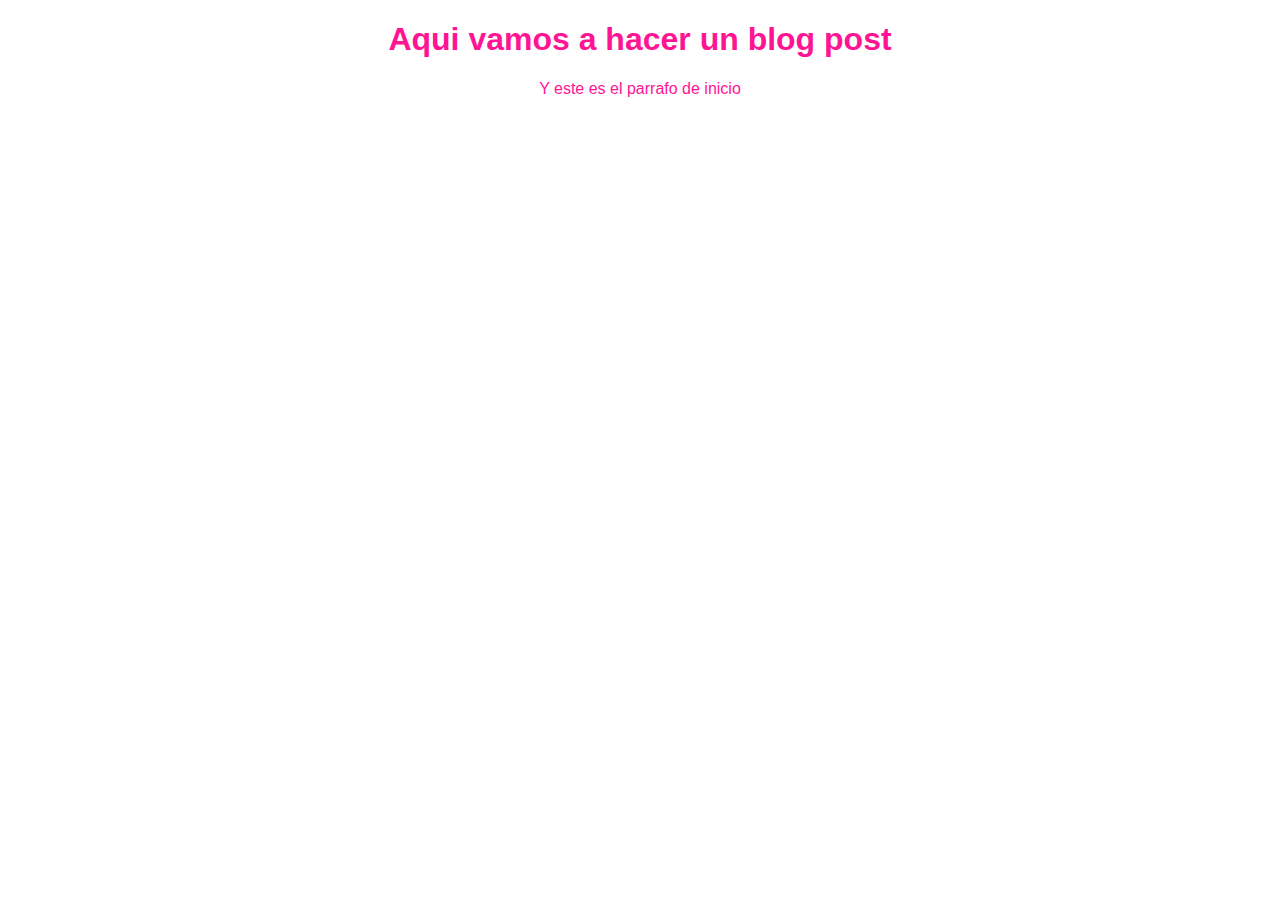
==== blogpost.html @ 311179f8 "arranco mi proyecto real con html y css" ====
<!DOCTYPE html>
<html lang="en">
<head>
    <meta charset="UTF-8">
    <title>El titulo del post</title>
    <link rel="stylesheet" href="css/estilos.css">
</head>
<body>
    <h1>Aqui vamos a hacer un blog post</h1>
    <p>Y este es el parrafo de inicio</p>
</body>
</html>
---- css/estilos.css ----
body {
    color:deeppink;
    text-align: center;
    font-family: "Arial";
}
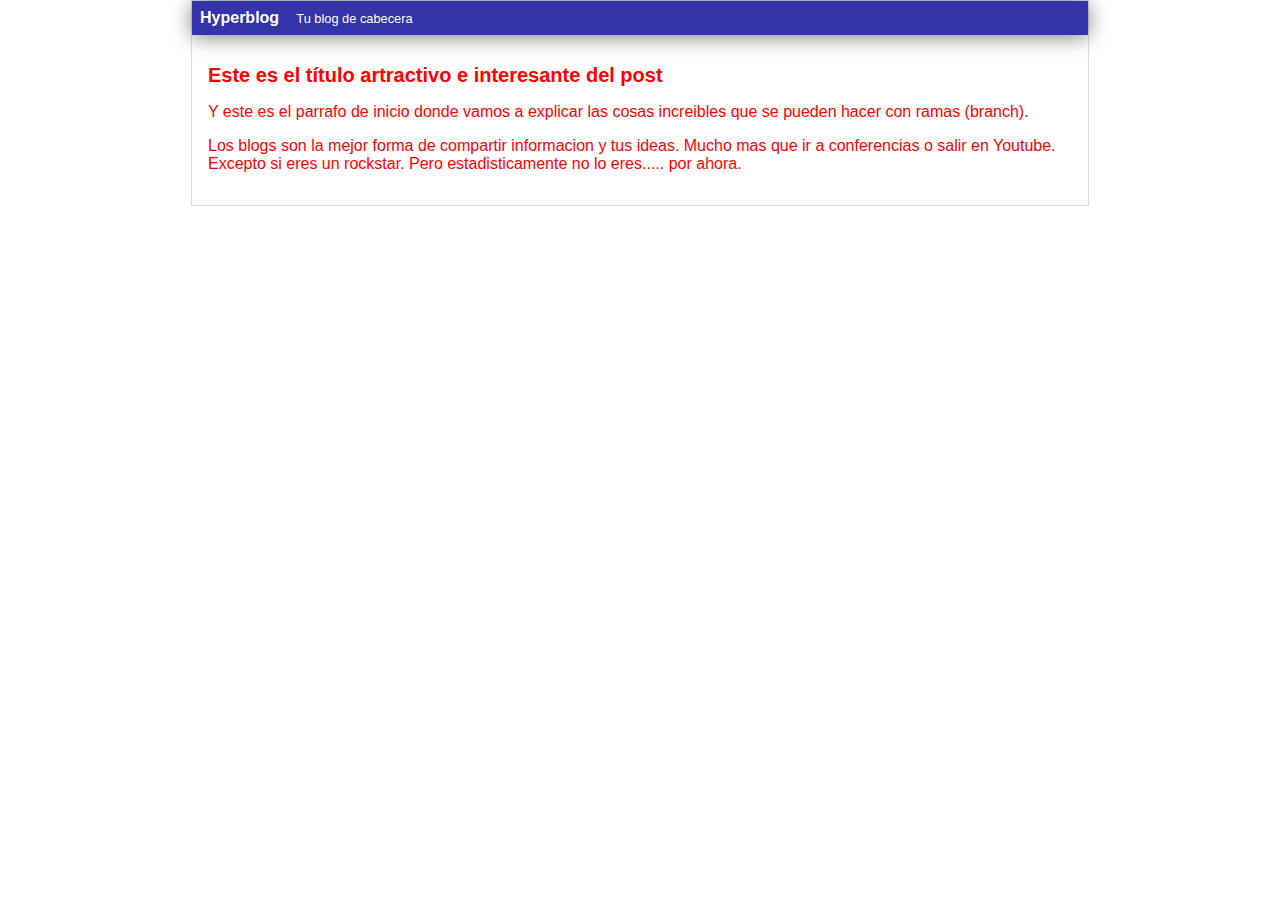
==== commit 40fea582: "Modifique la cabecera y el color del texto" ====
--- a/blogpost.html
+++ b/blogpost.html
@@ -6,7 +6,27 @@
     <link rel="stylesheet" href="css/estilos.css">
 </head>
 <body>
-    <h1>Aqui vamos a hacer un blog post</h1>
-    <p>Y este es el parrafo de inicio</p>
+    <div id="container">
+        <div id="cabecera">
+            Hyperblog <span id="tagline"> Tu blog de cabecera</span>
+        </div>
+        <div id="post">
+            <h1>Este es el título 
+                artractivo e interesante del
+                post
+            </h1>
+            <p>Y este es el parrafo de inicio
+                donde vamos a explicar las
+                cosas increibles que se pueden
+                hacer con ramas (branch).
+            </p>
+            <p>Los blogs son la mejor forma de compartir
+                informacion y tus ideas.
+                Mucho mas que ir a conferencias o salir
+                en Youtube. Excepto si eres un rockstar. Pero 
+                estadisticamente no lo eres..... por ahora.
+            </p>
+
+        </div>
 </body>
 </html>--- a/css/estilos.css
+++ b/css/estilos.css
@@ -1,5 +1,39 @@
 body {
-    color:deeppink;
+    color: red;
     text-align: center;
-    font-family: "Arial";
+    font-family: "arial";
+    font-size: 16px;
+    margin: 0;
+    padding: 0;
+}
+
+#cabecera {
+    background: #33A;
+    box-shadow: 0px 2px 20px 0px rgba(0, 0, 0, 0.5);
+    color: white;
+    margin: 0;
+    padding: 0.5em;
+    font-weight: bold
+}
+
+#cabecera #tagline {
+    padding: 0 0 0 1em;
+    font-weight: normal;
+    font-size: 0.8em;
+}
+
+#container {
+    width: 70%;
+    padding: 0;
+    text-align: left;
+    border: 1px solid #ddd;
+    margin: 0 auto;
+}
+
+#container h1 {
+    font-size: 20px;
+}
+
+#post{
+    padding: 1em;
 }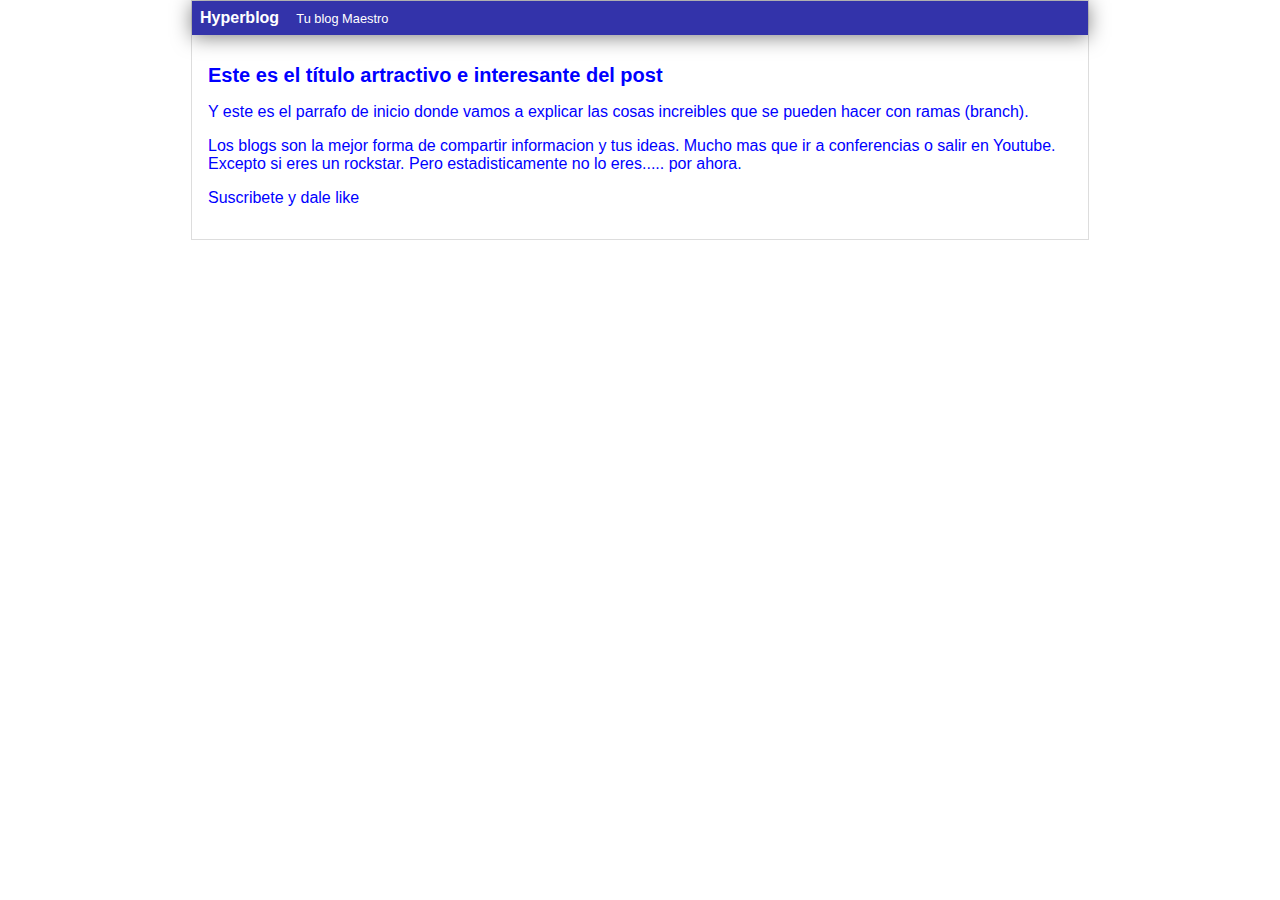
==== commit 9ce857b0: "Agregue la suscripcion, cambie la cabecera maestra y puse todo azul" ====
--- a/blogpost.html
+++ b/blogpost.html
@@ -8,7 +8,7 @@
 <body>
     <div id="container">
         <div id="cabecera">
-            Hyperblog <span id="tagline"> Tu blog de cabecera</span>
+            Hyperblog <span id="tagline"> Tu blog Maestro</span>
         </div>
         <div id="post">
             <h1>Este es el título 
@@ -26,6 +26,7 @@
                 en Youtube. Excepto si eres un rockstar. Pero 
                 estadisticamente no lo eres..... por ahora.
             </p>
+            <p>Suscribete y dale like</p>
 
         </div>
 </body>
--- a/css/estilos.css
+++ b/css/estilos.css
@@ -1,5 +1,5 @@
 body {
-    color: red;
+    color: blue;
     text-align: center;
     font-family: "arial";
     font-size: 16px;
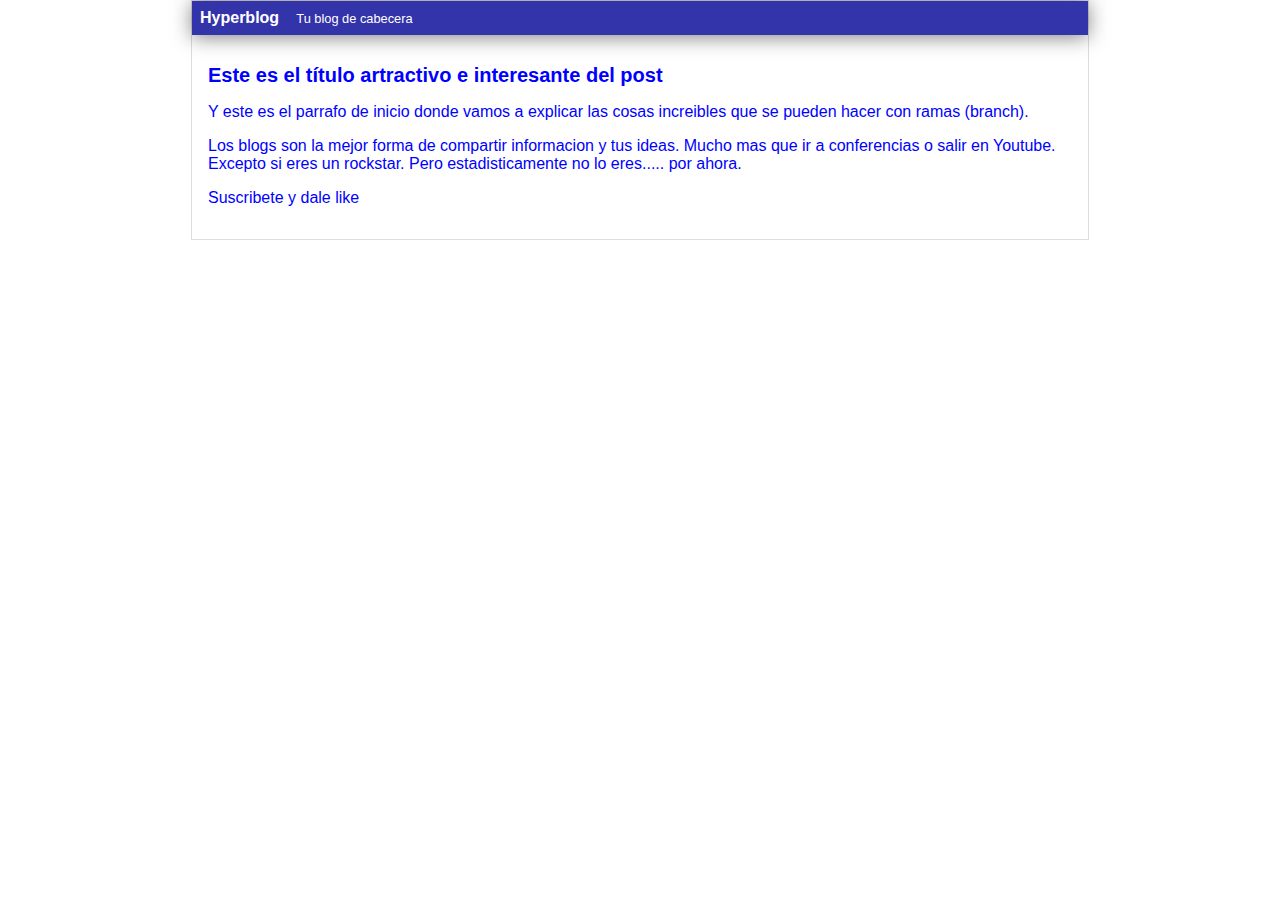
==== commit 73eff80d: "Solucione el conflicto de las ramas al hacer merge" ====
--- a/blogpost.html
+++ b/blogpost.html
@@ -8,7 +8,7 @@
 <body>
     <div id="container">
         <div id="cabecera">
-            Hyperblog <span id="tagline"> Tu blog Maestro</span>
+            Hyperblog <span id="tagline"> Tu blog de cabecera</span>
         </div>
         <div id="post">
             <h1>Este es el título 
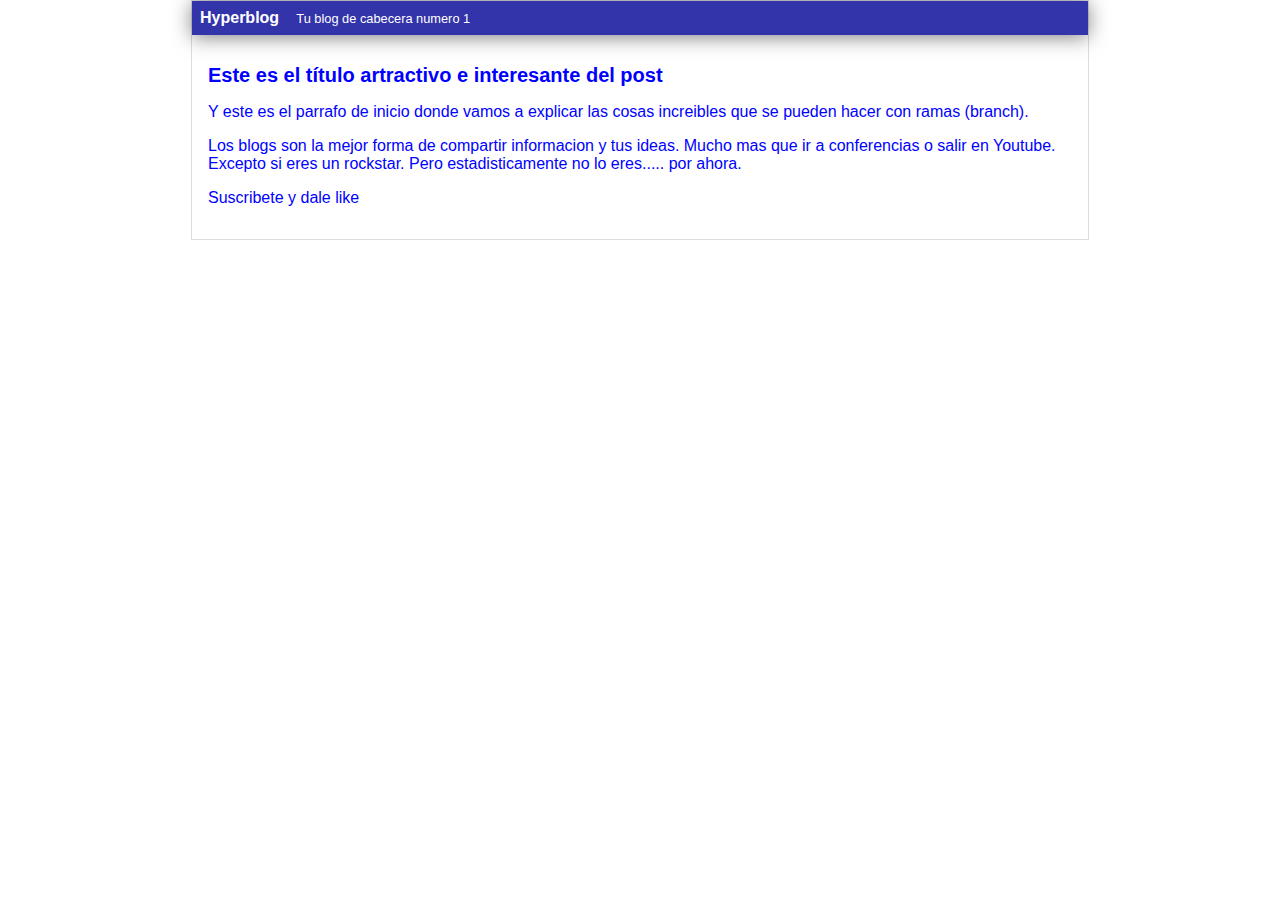
==== commit e4e96ff4: "Los mensages en los commit son obligatorios" ====
--- a/blogpost.html
+++ b/blogpost.html
@@ -2,13 +2,13 @@
 <html lang="en">
 <head>
     <meta charset="UTF-8">
-    <title>El titulo del post</title>
+    <title>Bienvenido a Hyperblog 2.0</title>
     <link rel="stylesheet" href="css/estilos.css">
 </head>
 <body>
     <div id="container">
         <div id="cabecera">
-            Hyperblog <span id="tagline"> Tu blog de cabecera</span>
+            Hyperblog <span id="tagline"> Tu blog de cabecera numero 1</span>
         </div>
         <div id="post">
             <h1>Este es el título 
@@ -30,4 +30,4 @@
 
         </div>
 </body>
-</html>+</html>
